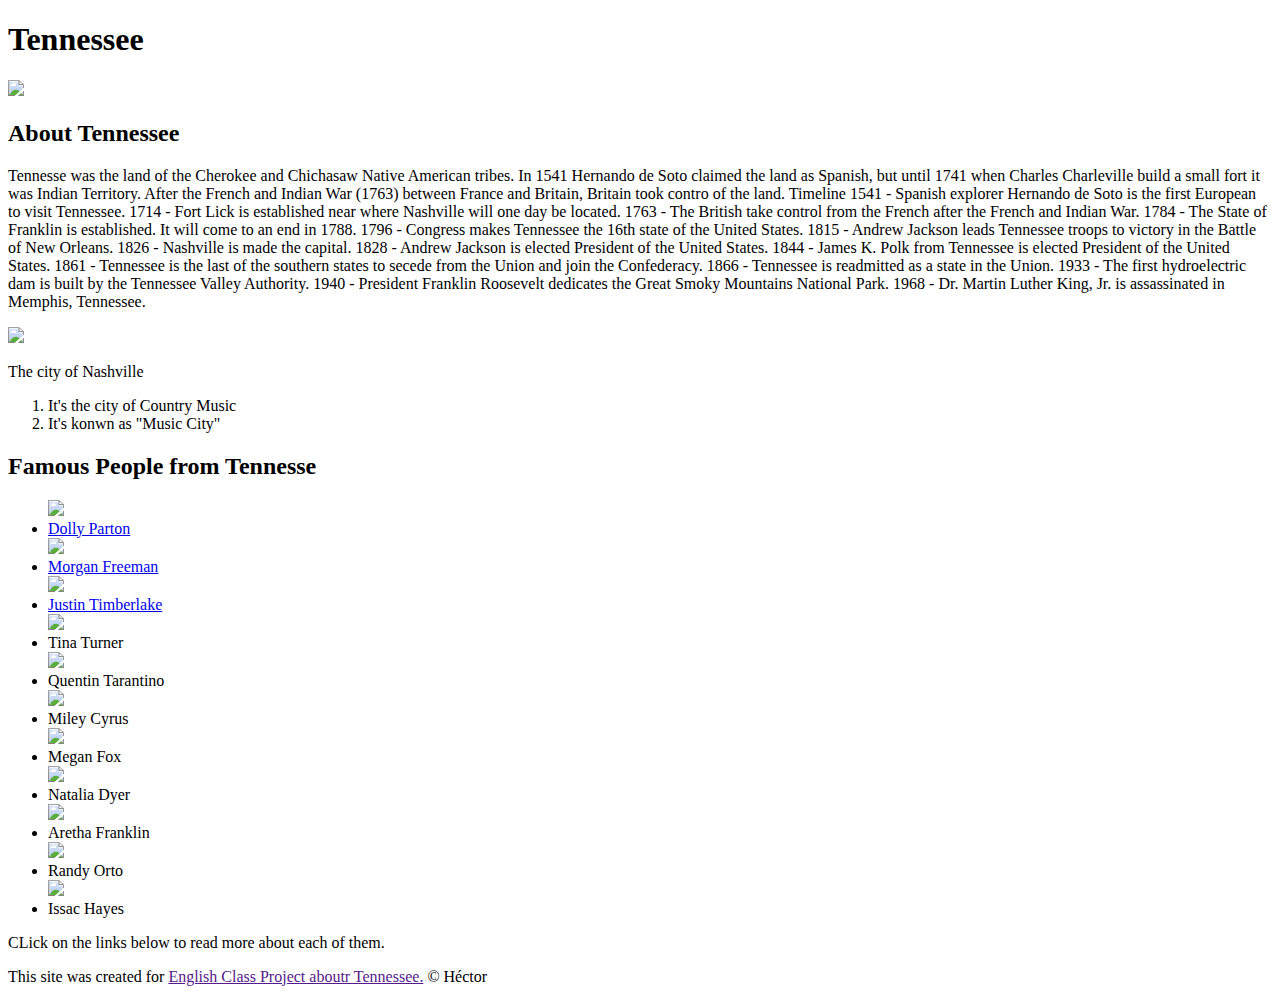
==== index.html @ ef5a175a "Images" ====
<!DOCTYPE html>
<html>
<head>
	<title>Tennesse</title>
	<link rel="icon" href="https://upload.wikimedia.org/wikipedia/commons/thumb/9/9e/Flag_of_Tennessee.svg/1200px-Flag_of_Tennessee.svg.png">
</head>
<body>
	<!-- header element -->
	<head>
		<h1>Tennessee</h1>
		<img src="C:\Users\Usuario\Downloads\cartoon-hero\img\StateFlag.jpg">
	</head>

	<!-- main element HIstory -->
	<main>
		<h2>About Tennessee</h2>
		<p>Tennesse was the land of the Cherokee and Chichasaw Native American tribes. In 1541 Hernando de Soto claimed the land as Spanish, but until 1741 when Charles Charleville build a small fort it was Indian Territory.

		After the French and Indian War (1763) between France and Britain, Britain took contro of the land.


		Timeline 
		 1541 - Spanish explorer Hernando de Soto is the first European to visit Tennessee. 

		 1714 - Fort Lick is established near where Nashville will one day be located. 

		 1763 - The British take control from the French after the French and Indian War. 

		 1784 - The State of Franklin is established. It will come to an end in 1788. 

		 1796 - Congress makes Tennessee the 16th state of the United States. 1815 - Andrew Jackson leads 
		 Tennessee troops to victory in the Battle of New Orleans. 

		 1826 - Nashville is made the capital. 1828 - Andrew Jackson is elected President of the United States. 

		 1844 - James K. Polk from Tennessee is elected President of the United States.

		 1861 - Tennessee is the last of the southern states to secede from the Union and join the Confederacy.

		 1866 - Tennessee is readmitted as a state in the Union.

		 1933 - The first hydroelectric dam is built by the Tennessee Valley Authority.

		 1940 - President Franklin Roosevelt dedicates the Great Smoky Mountains National Park.

		 1968 - Dr. Martin Luther King, Jr. is assassinated in Memphis, Tennessee.

		</p>
		<img src="C:\Users\Usuario\Downloads\cartoon-hero\img\tennessee_nashville.jpg">
		<p>The city of Nashville</p>
		<ol>
			<li>It's the city of Country Music</li>
			<li>It's konwn as "Music City"</li>
		</ol>
		<!-- Famous People--> 
		<h2>Famous People from Tennesse</h2>
		<ul>
			<img src="https://www.thefamouspeople.com/profiles/thumbs/dolly-parton-1.jpg">
			<li><a target="_blank" href="https://es.wikipedia.org/wiki/Dolly_Parton">Dolly Parton</a></li>

			<img src="https://www.thefamouspeople.com/profiles/thumbs/morgan-freeman-3.jpg">
			<li><a target="_blank" href="https://es.wikipedia.org/wiki/Morgan_Freeman">Morgan Freeman</a></li>

			<img src="https://www.thefamouspeople.com/profiles/thumbs/justin-randall-timberlake-3.jpg">
			<li><a target="_blank" href="https://es.wikipedia.org/wiki/Justin_Timberlake">Justin Timberlake</a></li>

			<img src="https://www.thefamouspeople.com/profiles/thumbs/tina-turner-3.jpg">
			<li>Tina Turner</li>

			<img src="https://www.thefamouspeople.com/profiles/thumbs/quentin-tarantino-2.jpg">
			<li>Quentin Tarantino</li>

			<img src="https://www.thefamouspeople.com/profiles/thumbs/miley-cyrus-2.jpg">
			<li>Miley Cyrus</li>

			<img src="https://www.thefamouspeople.com/profiles/thumbs/megan-fox-1.jpg">
			<li>Megan Fox</li>

			<img src="https://www.thefamouspeople.com/profiles/thumbs/natalia-dyer-1.jpg">
			<li>Natalia Dyer</li>

			<img src="https://www.thefamouspeople.com/profiles/thumbs/aretha-franklin-2.jpg">
			<li>Aretha Franklin</li>

			<img src="https://www.thefamouspeople.com/profiles/thumbs/randy-orton-8.jpg">
			<li>Randy Orto</li>

			<img src="https://www.thefamouspeople.com/profiles/thumbs/isaac-hayes-1.jpg">
			<li>Issac Hayes</li>

		</ul>
		<p>CLick on the links below to read more about each of them.</p>
	</main>
	<!-- Footer element -->
	<footer>
		<p>This site was created for <a href="">English Class Project aboutr Tennessee.</a> &copy; Héctor </p>
	</footer>

</body>
</html>
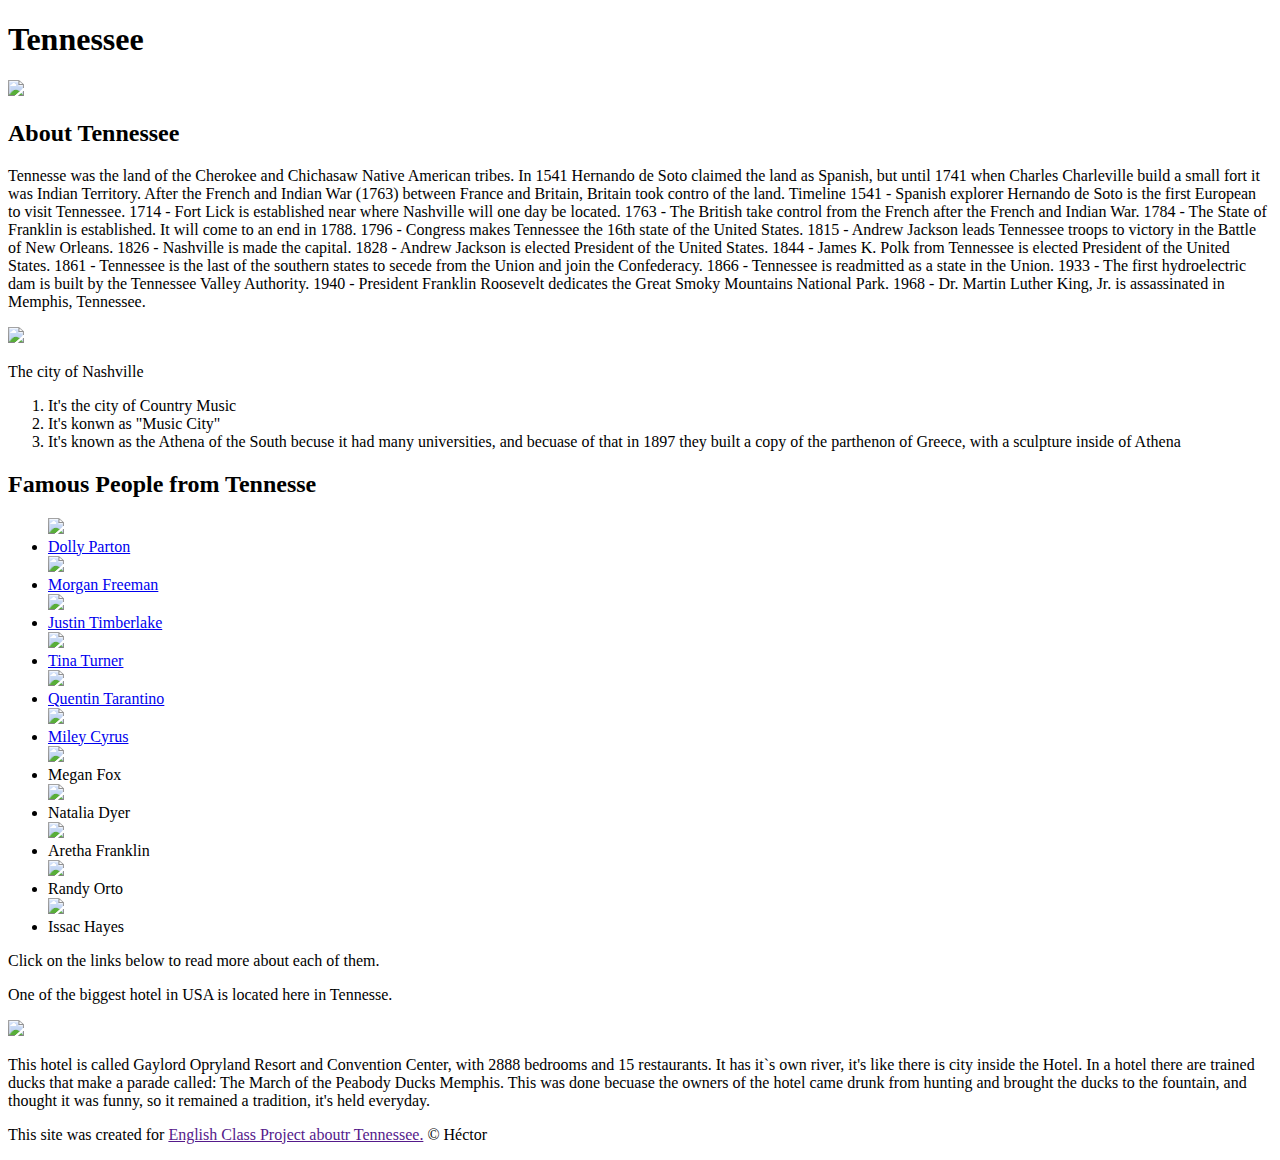
==== commit ddeac030: "Wrote the css para la web de css y cambio un poco de html" ====
--- a/index.html
+++ b/index.html
@@ -2,14 +2,19 @@
 <html>
 <head>
 	<title>Tennesse</title>
+	<link rel="stylesheet" type="text/css" href="C:\Users\Usuario\Downloads\cartoon-hero\Css\hero.css">
+	<link rel="preconnect" href="https://fonts.googleapis.com">
+<link rel="preconnect" href="https://fonts.gstatic.com" crossorigin>
+<link href="https://fonts.googleapis.com/css2?family=Mochiy+Pop+P+One&display=swap" rel="stylesheet">
+
 	<link rel="icon" href="https://upload.wikimedia.org/wikipedia/commons/thumb/9/9e/Flag_of_Tennessee.svg/1200px-Flag_of_Tennessee.svg.png">
 </head>
 <body>
 	<!-- header element -->
-	<head>
+	<header>
 		<h1>Tennessee</h1>
 		<img src="C:\Users\Usuario\Downloads\cartoon-hero\img\StateFlag.jpg">
-	</head>
+	</header>
 
 	<!-- main element HIstory -->
 	<main>
@@ -46,11 +51,12 @@
 		 1968 - Dr. Martin Luther King, Jr. is assassinated in Memphis, Tennessee.
 
 		</p>
-		<img src="C:\Users\Usuario\Downloads\cartoon-hero\img\tennessee_nashville.jpg">
+		<img class="imagex" src="C:\Users\Usuario\Downloads\cartoon-hero\img\tennessee_nashville.jpg">
 		<p>The city of Nashville</p>
 		<ol>
 			<li>It's the city of Country Music</li>
 			<li>It's konwn as "Music City"</li>
+			<li>It's known as the Athena of the South becuse it had many universities, and becuase of that in 1897 they built a copy of the parthenon of Greece, with a sculpture inside of Athena </li>
 		</ol>
 		<!-- Famous People--> 
 		<h2>Famous People from Tennesse</h2>
@@ -65,13 +71,13 @@
 			<li><a target="_blank" href="https://es.wikipedia.org/wiki/Justin_Timberlake">Justin Timberlake</a></li>
 
 			<img src="https://www.thefamouspeople.com/profiles/thumbs/tina-turner-3.jpg">
-			<li>Tina Turner</li>
+			<li><a target="_blank" href="https://es.wikipedia.org/wiki/Tina_Turner">Tina Turner</a></li>
 
 			<img src="https://www.thefamouspeople.com/profiles/thumbs/quentin-tarantino-2.jpg">
-			<li>Quentin Tarantino</li>
+			<li><a target="_blank" href="https://es.wikipedia.org/wiki/Quentin_Tarantino">Quentin Tarantino</a></li>
 
 			<img src="https://www.thefamouspeople.com/profiles/thumbs/miley-cyrus-2.jpg">
-			<li>Miley Cyrus</li>
+			<li><a target="_blank" href="https://es.wikipedia.org/wiki/Miley_Cyrus">Miley Cyrus</a></li>
 
 			<img src="https://www.thefamouspeople.com/profiles/thumbs/megan-fox-1.jpg">
 			<li>Megan Fox</li>
@@ -89,7 +95,17 @@
 			<li>Issac Hayes</li>
 
 		</ul>
-		<p>CLick on the links below to read more about each of them.</p>
+		<p>Click on the links below to read more about each of them.</p>
+		<p>One of the biggest hotel in USA is located here in Tennesse.</p>
+		<img src="C:\Users\Usuario\Downloads\cartoon-hero\img\hotel.webp">
+
+		<p>This hotel is called Gaylord Opryland Resort and Convention Center, with 2888 bedrooms and 15 restaurants. It has it`s own river, it's like there is city inside the Hotel.
+
+		In a hotel there are trained ducks that make a parade called: The March of the Peabody Ducks Memphis. This was done becuase the owners of the hotel came drunk from hunting and brought the ducks to the fountain, and thought it was funny, so it remained a tradition, it's held everyday.
+	</p>
+
+
+	</p>
 	</main>
 	<!-- Footer element -->
 	<footer>
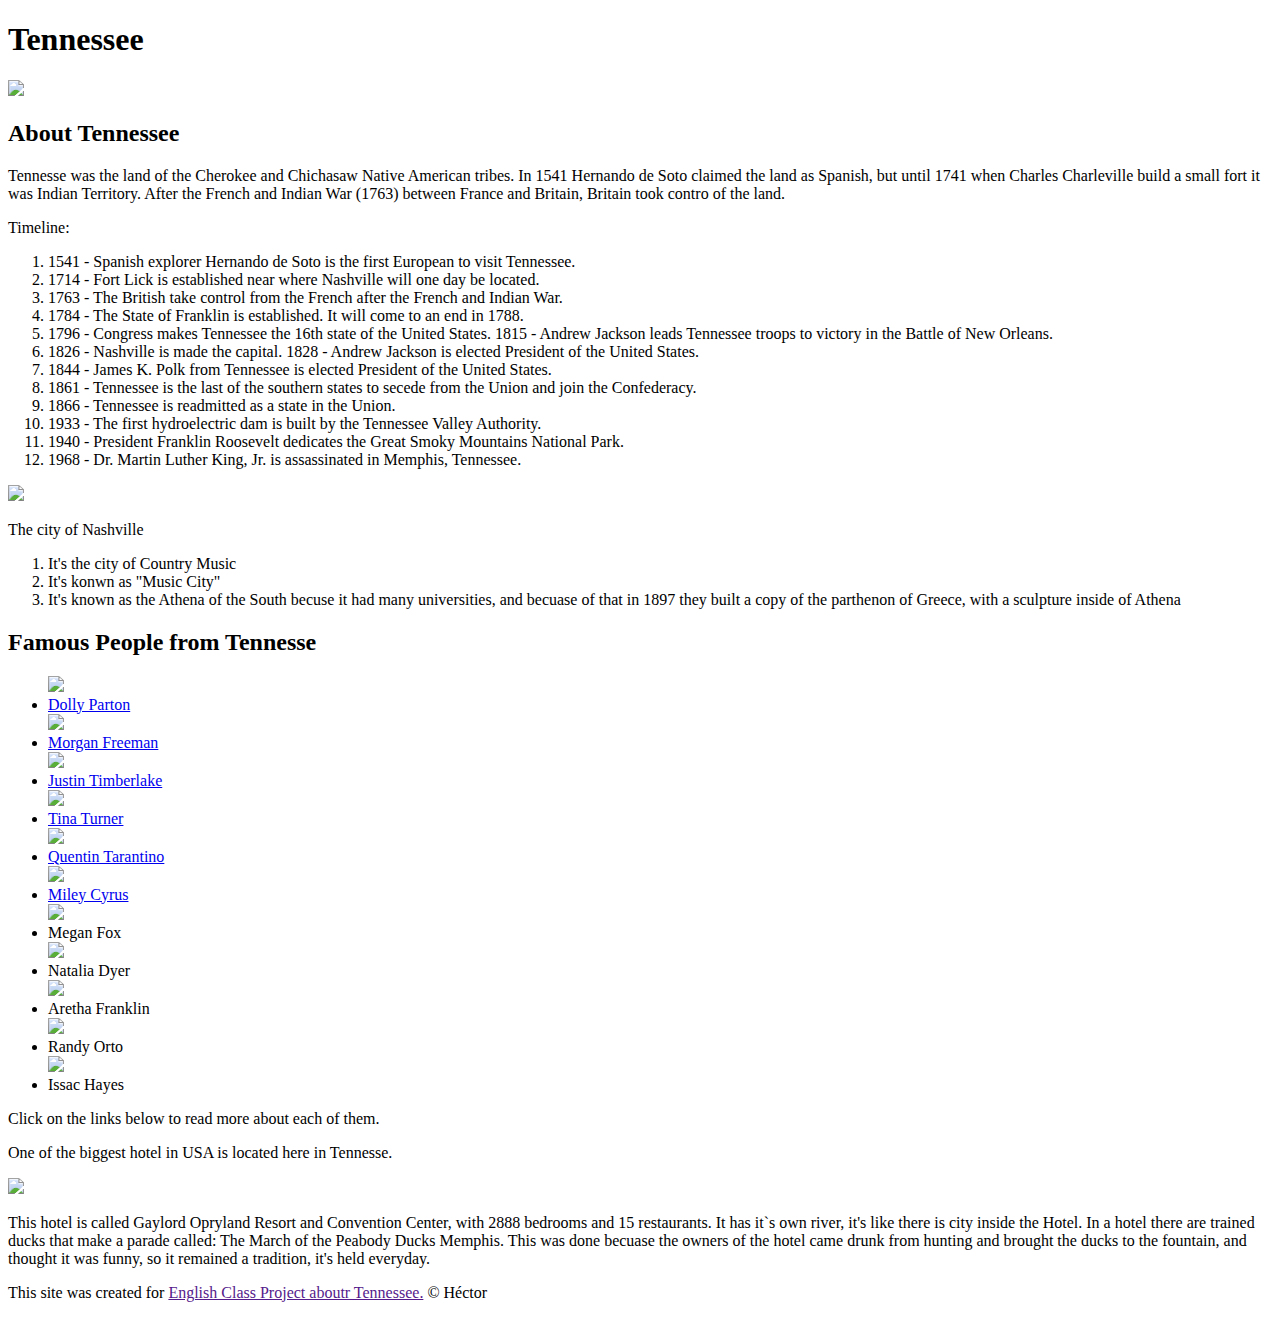
==== commit 2c7df0c7: "cambios ligeros en una imagen" ====
--- a/index.html
+++ b/index.html
@@ -24,31 +24,33 @@
 		After the French and Indian War (1763) between France and Britain, Britain took contro of the land.
 
 
-		Timeline 
-		 1541 - Spanish explorer Hernando de Soto is the first European to visit Tennessee. 
+		<p>Timeline:</p> 
+		<ol>
+		 <li>1541 - Spanish explorer Hernando de Soto is the first European to visit Tennessee. 
 
-		 1714 - Fort Lick is established near where Nashville will one day be located. 
+		 <li>1714 - Fort Lick is established near where Nashville will one day be located. </li>
 
-		 1763 - The British take control from the French after the French and Indian War. 
+		 <li>1763 - The British take control from the French after the French and Indian War. </li>
 
-		 1784 - The State of Franklin is established. It will come to an end in 1788. 
+		 <li>1784 - The State of Franklin is established. It will come to an end in 1788.</li> 
 
-		 1796 - Congress makes Tennessee the 16th state of the United States. 1815 - Andrew Jackson leads 
-		 Tennessee troops to victory in the Battle of New Orleans. 
+		 <li>1796 - Congress makes Tennessee the 16th state of the United States. 1815 - Andrew Jackson leads 
+		 Tennessee troops to victory in the Battle of New Orleans. </li>
 
-		 1826 - Nashville is made the capital. 1828 - Andrew Jackson is elected President of the United States. 
+		 <li>1826 - Nashville is made the capital. 1828 - Andrew Jackson is elected President of the United States. </li>
 
-		 1844 - James K. Polk from Tennessee is elected President of the United States.
+		 <li>1844 - James K. Polk from Tennessee is elected President of the United States.</li>
 
-		 1861 - Tennessee is the last of the southern states to secede from the Union and join the Confederacy.
+		 <li>1861 - Tennessee is the last of the southern states to secede from the Union and join the Confederacy.</li>
 
-		 1866 - Tennessee is readmitted as a state in the Union.
+		 <li>1866 - Tennessee is readmitted as a state in the Union.</li>
 
-		 1933 - The first hydroelectric dam is built by the Tennessee Valley Authority.
+		 <li>1933 - The first hydroelectric dam is built by the Tennessee Valley Authority.</li>
 
-		 1940 - President Franklin Roosevelt dedicates the Great Smoky Mountains National Park.
+		 <li>1940 - President Franklin Roosevelt dedicates the Great Smoky Mountains National Park.</li>
 
-		 1968 - Dr. Martin Luther King, Jr. is assassinated in Memphis, Tennessee.
+		 <li>1968 - Dr. Martin Luther King, Jr. is assassinated in Memphis, Tennessee.</li>
+		 </ol>
 
 		</p>
 		<img class="imagex" src="C:\Users\Usuario\Downloads\cartoon-hero\img\tennessee_nashville.jpg">
